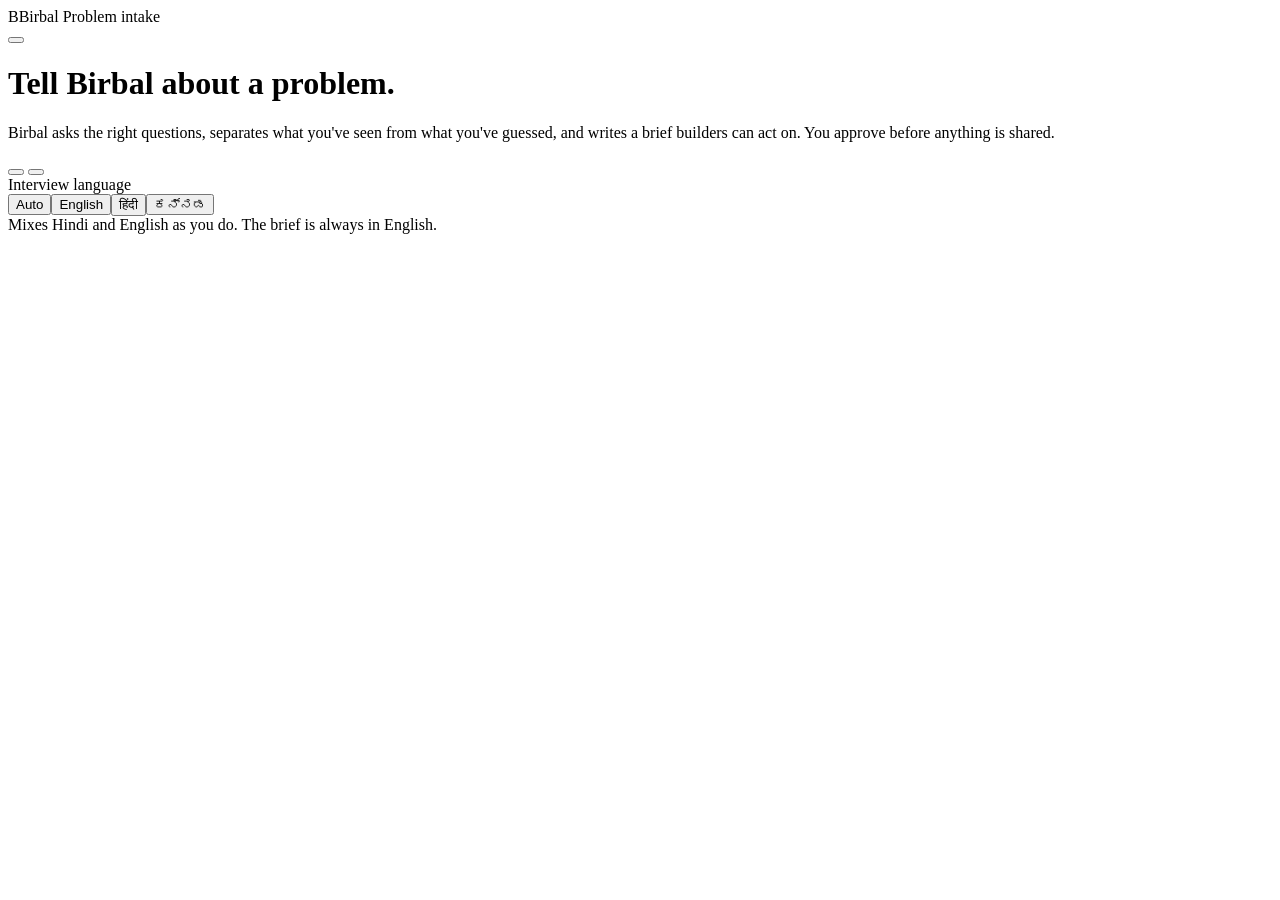
==== web/index.html @ 6f1f68e7 "Harden Birbal voice session lifecycle and fallback Co-Authored-By: Kolasani Venkat <kolasanivenkat2@" ====
<!doctype html>
<html lang="en">
<head>
<meta charset="utf-8">
<meta name="viewport" content="width=device-width, initial-scale=1">
<title>Birbal · Problem intake</title>
<link rel="preconnect" href="https://fonts.googleapis.com">
<link rel="stylesheet" href="https://fonts.googleapis.com/css2?family=Inter:wght@400;500;600;700&family=Source+Serif+4:opsz,wght@8..60,400;8..60,500&display=swap">
<link rel="stylesheet" href="/static/app.css">
</head>
<body>
<div class="bar">
  <a class="brand" href="/" style="color:inherit;text-decoration:none"><span class="mark">B</span>Birbal</a>
  <span class="crumb" id="crumb">Problem intake</span>
  <div class="spacer"></div>
  <span class="pill num" id="timer" hidden></span>
  <span class="pill live" id="livepill" hidden><span class="dot"></span>Live</span>
  <button class="btn ghost" id="toText" hidden title="Switch to typing (T)"></button>
  <button class="btn ghost" id="toVoice" hidden title="Switch back to voice (V)"></button>
  <button class="btn ghost" id="mute" hidden title="Mute (M)"></button>
  <button class="btn" id="end" hidden title="End & review (E)">End &amp; review <kbd>E</kbd></button>
  <button class="btn ghost" id="theme"></button>
</div>

<main id="startView" class="start">
  <h1>Tell Birbal about a problem.</h1>
  <p class="lead">Birbal asks the right questions, separates what you've seen from what you've guessed, and writes a brief builders can act on. You approve before anything is shared.</p>
  <div class="row">
    <button class="btn primary lg" id="startVoice"></button>
    <button class="btn lg" id="startText"></button>
    <button class="btn ghost lg" id="startDemo" hidden></button>
  </div>
  <div class="langrow">
    <span class="label">Interview language</span>
    <div class="seg" role="group" aria-label="Interview language" id="lang">
      <button aria-pressed="true" data-l="auto">Auto</button><button aria-pressed="false" data-l="en">English</button><button aria-pressed="false" data-l="hi" lang="hi">हिंदी</button><button aria-pressed="false" data-l="kn" lang="kn">ಕನ್ನಡ</button>
    </div>
    <span class="hint" id="langHint">Mixes Hindi and English as you do. The brief is always in English.</span>
  </div>
  <div class="meta">
    <div id="m1"></div>
    <div id="m2"></div>
    <div id="m3"></div>
  </div>
  <div class="banner err" id="startErr" hidden role="alert"></div>
  <div class="ready" id="ready"></div>
  <section class="recent" id="recent" hidden>
    <div class="label">Recent briefs</div>
    <div id="recentList"></div>
  </section>
</main>

<main id="liveView" class="split" hidden>
  <section class="convo" aria-label="Conversation">
    <div class="orbwrap">
      <div class="orb" id="orb" data-s="idle"><div class="core"></div></div>
      <div class="status" id="status" aria-live="polite">Connecting…<small>Allow microphone access if asked</small></div>
      <div class="wave" id="wave" aria-hidden="true"></div>
    </div>
    <div class="banner err" id="liveErr" hidden role="alert"></div>
    <div class="transcript" id="transcript" aria-live="polite" aria-label="Transcript"></div>
    <form class="composer" id="composer" hidden>
      <label class="sr" for="say">Your answer</label>
      <input id="say" autocomplete="off" placeholder="Type your answer and press Enter">
      <button class="btn primary" type="submit">Send</button>
    </form>
  </section>
  <aside class="notes" aria-label="Birbal's Notes">
    <header>
      <div class="top"><span class="label">Birbal's Notes</span><span class="num" id="clear" style="color:var(--muted);font-size:13px"></span></div>
      <div class="progress" id="progress"></div>
    </header>
    <div class="rows" id="rows"></div>
    <div class="side">
      <div class="grp"><span class="label">Private</span><div class="items" id="private"></div></div>
      <div class="grp"><span class="label">Open</span><div class="items" id="open"></div></div>
      <div class="grp"><span class="label">Parked</span><div class="items" id="parked"></div></div>
    </div>
  </aside>
</main>

<script src="/static/common.js"></script>
<script src="/static/voice.js" type="module"></script>
<script>
initTheme();
const $ = (id) => document.getElementById(id);
const demo = new URLSearchParams(location.search).has("demo");
$("startVoice").innerHTML = icon("mic") + "Start interview";
$("startText").innerHTML = icon("keyboard") + "Type instead";
$("startDemo").innerHTML = icon("play") + "Play demo";
$("startDemo").hidden = !demo;
$("m1").innerHTML = icon("shield") + "Nothing is shared with builders until you approve.";
$("m2").innerHTML = icon("clock") + "About 8 minutes. Stop anytime.";
$("m3").innerHTML = icon("lock") + "Birbal asks before using any name or number you mention.";
$("end").innerHTML = 'End &amp; review <kbd>E</kbd>';

let mode = null, poll = null, muted = false, lastT = 0, sid = null, lang = "auto";
const LANG_HINT = { auto: "Mixes Hindi and English as you do. The brief is always in English.",
  en: "Interview in English. The brief is in English.", hi: "Interview in Hindi. The brief is in English.",
  kn: "Interview in Kannada. The brief is in English." };
document.querySelectorAll("#lang button").forEach((b) => b.onclick = () => {
  lang = b.dataset.l;
  document.querySelectorAll("#lang button").forEach((x) => x.setAttribute("aria-pressed", String(x === b)));
  $("langHint").textContent = LANG_HINT[lang];
});
const params = new URLSearchParams(location.search);
const STATUS = {
  listening: ["Listening", "Take your time"],
  thinking: ["Thinking", "Updating Birbal's Notes"],
  speaking: ["Birbal is speaking", "Interrupt anytime"],
  idle: ["Ready", ""], ended: ["Interview ended", "Opening your brief…"],
};
const q = (path) => `${path}${path.includes("?") ? "&" : "?"}s=${sid}`;

let voiceOk = false;
let starting = false, switching = false, ending = false;
function paintHeader() {
  $("mute").hidden = $("toText").hidden = mode !== "voice";
  $("toVoice").hidden = mode !== "text" || !voiceOk || demo;
  $("toVoice").innerHTML = icon("mic") + "Continue with voice";
  $("composer").hidden = mode !== "text";
  $("wave").innerHTML = mode === "voice" ? Array.from({ length: 12 }, () => "<i></i>").join("") : "";
  $("toText").innerHTML = icon("keyboard") + "Type instead";
  paintMute();
  if (mode === "text") $("say").focus();
}

function showLive() {
  $("startView").hidden = true; $("liveView").hidden = false;
  ["timer", "livepill", "end"].forEach((id) => $(id).hidden = false);
  $("crumb").textContent = "Interview";
  paintHeader();
  history.replaceState(null, "", `/start?s=${sid}${demo ? "&demo=1" : ""}`);
  poll = setInterval(refresh, 700); refresh();
}

function paintMute() { $("mute").innerHTML = icon(muted ? "micoff" : "mic") + (muted ? "Unmute" : "Mute") + " <kbd>M</kbd>"; }

async function begin(m) {
  if (starting) return;
  starting = true;
  mode = m; $("startErr").hidden = true;
  try {
    sid = (await api(`/api/start?mode=${m}&lang=${lang}`, { method: "POST" })).id;
    if (m === "voice") {
      try { await connectVoice(); }
      catch (e) { await switchToText(e.message); }
    }
    showLive();
  } catch (e) { $("startErr").textContent = e.message; $("startErr").hidden = false; }
  finally { starting = false; }
}
$("startVoice").onclick = () => begin("voice");
$("startText").onclick = () => begin("text");
$("startDemo").onclick = () => begin("demo");

function setLevel(v) { // 0..1 from the mic analyser
  const bars = $("wave").children;
  for (let i = 0; i < bars.length; i++) bars[i].style.height = `${4 + Math.max(0, v * 16 * (0.6 + 0.4 * Math.sin(i + Date.now() / 120)))}px`;
}
function liveError(msg) { $("liveErr").textContent = msg; $("liveErr").hidden = !msg; }

async function connectVoice() {
  if (!window.BirbalVoice) throw new Error("Voice client failed to load.");
  await window.BirbalVoice.connect({ session: sid, lang, onLevel: setLevel, onError: (msg) => toText(msg) });
  window.BirbalVoice.setMuted(muted);
}

async function switchToText(reason) {
  await window.BirbalVoice?.disconnect();
  if (ending) return;
  await api(q("/api/mode?mode=text"), { method: "POST" });
  if (ending) return;
  mode = "text";
  liveError(reason ? reason + " You can continue by typing." : "");
  paintHeader();
}

async function toText(reason) {
  if (mode !== "voice" || switching || ending) return;
  switching = true;
  try {
    await switchToText(reason);
    if (!reason && !ending) toast("Switched to typing. Your interview continues.");
  } catch (e) { liveError(e.message); }
  finally { switching = false; }
}
$("toText").onclick = () => toText();

async function toVoice() {
  if (mode !== "text" || switching || ending || $("say").disabled) return;
  switching = true;
  $("toVoice").disabled = true;
  $("say").disabled = true;
  try {
    await connectVoice();
    if (ending) return;
    mode = "voice"; liveError(""); paintHeader();
    toast("Back on voice. Birbal will pick up where you left off.");
  } catch (e) {
    try { await switchToText(e.message); } catch (err) { liveError(err.message); }
  } finally { switching = false; $("toVoice").disabled = false; $("say").disabled = false; }
}
$("toVoice").onclick = toVoice;
api("/api/voice").then((v) => { voiceOk = v.ready; if (mode) paintHeader(); }).catch(() => {});

$("composer").onsubmit = async (e) => {
  e.preventDefault();
  if (mode !== "text" || switching || ending || $("say").disabled) return;
  const text = $("say").value.trim(); if (!text) return;
  $("say").value = ""; $("say").disabled = true;
  try { await api(q("/api/turn"), { method: "POST", body: { text } }); liveError(""); }
  catch (err) { liveError(err.message); $("say").value = text; }
  finally { $("say").disabled = false; $("say").focus(); refresh(); }
};

$("end").onclick = endInterview;
async function endInterview() {
  if (ending) return;
  ending = true;
  $("end").disabled = true; $("end").textContent = "Writing brief…";
  clearInterval(poll);
  await window.BirbalVoice?.disconnect();
  await api(q("/api/end"), { method: "POST" }).catch(() => {});
  location.href = `/review?s=${sid}`;
}
$("mute").onclick = () => { muted = !muted; window.BirbalVoice?.setMuted(muted); paintMute(); };

document.addEventListener("keydown", (e) => {
  if (e.target.tagName === "INPUT" || $("liveView").hidden || e.metaKey || e.ctrlKey) return;
  if (e.key === "e" || e.key === "E") endInterview();
  if ((e.key === "m" || e.key === "M") && mode === "voice") $("mute").click();
  if ((e.key === "t" || e.key === "T") && mode === "voice") toText();
  if ((e.key === "v" || e.key === "V") && mode === "text" && voiceOk) toVoice();
});

const rowsSeen = new Map();
function renderRows(s) {
  const box = $("rows");
  const special = ["consent", "contradiction", "readback"].includes(s.focus)
    ? { key: "_now", label: { consent: "Asking permission", contradiction: "Checking a contradiction", readback: "Reading back" }[s.focus], score: 0, focus: true, text: "", kind: "" } : null;
  const list = special ? [special, ...s.rows] : s.rows;
  // Keyed update: rows are created once and patched in place, so only real changes animate.
  [...box.children].forEach((el) => { if (!list.some((r) => "row-" + r.key === el.id)) el.remove(); });
  list.forEach((r, i) => {
    let el = document.getElementById("row-" + r.key);
    if (!el) { el = document.createElement("div"); el.id = "row-" + r.key; el.className = "r"; }
    if (box.children[i] !== el) box.insertBefore(el, box.children[i] || null);
    const sig = [r.score, r.kind, r.text, r.focus, r.focus ? s.why : ""].join("|");
    if (el.dataset.sig === sig) return;
    const prev = rowsSeen.get(r.key) || { score: 0, kind: "" };
    const upgraded = el.dataset.sig && (r.score > prev.score || (r.kind && r.kind !== prev.kind));
    rowsSeen.set(r.key, { score: r.score, kind: r.kind });
    el.dataset.sig = sig; el.dataset.score = r.score;
    el.classList.toggle("focus", !!r.focus);
    el.innerHTML = `<span class="st" aria-label="${["empty", "partial", "clear"][r.score]}"></span>
      <span class="name">${esc(r.label)}</span>
      ${r.focus ? `<span class="asking">${r.key === "_now" ? "now" : "asking now"}</span>` : r.kind ? `<span class="chip ${r.kind}">${KIND[r.kind]}</span>` : "<span></span>"}
      ${r.text ? `<span class="val">${esc(r.text)}</span>` : ""}
      ${r.focus && s.why ? `<span class="why">Asking because: ${esc(s.why)}</span>` : ""}`;
    if (upgraded) { el.classList.remove("flash"); void el.offsetWidth; el.classList.add("flash"); }
  });
}

async function refresh() {
  let s; try { s = await api(q("/api/state")); } catch (e) { return; }
  if (s.status === "error" && mode === "voice") {
    await toText(s.error || "Voice disconnected.");
    return;
  }
  $("timer").textContent = mmss(s.elapsed);
  const [a, b] = STATUS[s.status] || STATUS.idle;
  $("orb").dataset.s = s.status;
  $("status").innerHTML = `${a}<small>${b}</small>`;
  $("clear").textContent = `${s.clear} of 9 clear`;
  $("progress").innerHTML = s.rows.map((r) => `<i class="p${r.score}"></i>`).join("");

  renderRows(s);
  $("private").innerHTML = s.private.length ? s.private.map((p) =>
    `<div class="item"><span class="chip private">${icon("lock")}&nbsp;${esc(p.span)}</span><span class="arrow">→</span>${p.choice ? esc(CHOICE[p.choice]) : '<span style="color:var(--private)">asking…</span>'}</div>`).join("")
    : '<span class="empty">None yet</span>';
  $("open").innerHTML = s.open.length ? s.open.map((u) =>
    `<div class="item">${esc(u.question)}${u.who_might_know ? ` <span class="arrow">→</span> ${esc(u.who_might_know)}` : ""}</div>`).join("")
    : '<span class="empty">None yet</span>';
  $("parked").innerHTML = s.parked.length ? esc(s.parked.join(" · ")) : '<span class="empty">None yet</span>';

  const n = s.transcript.length, t = n ? s.transcript[n - 1].t + ":" + s.transcript[n - 1].text.length : "";
  if (t !== lastT) {
    const isNew = n && s.transcript[n - 1].role === "birbal";
    lastT = t;
    $("transcript").innerHTML = s.transcript.map((x, i) => {
      const last = i === n - 1;
      const txt = last && isNew
        ? x.text.split(/(\s+)/).map((w, j) => /\s/.test(w) ? w : `<span class="w" style="animation-delay:${Math.min(j * 18, 1600)}ms">${esc(w)}</span>`).join("")
        : esc(x.text);
      return `<div class="msg ${x.role}${i < n - 4 ? " old" : ""}${last ? " newest" : ""}"><div class="who">${x.role === "birbal" ? "Birbal" : "You"}</div><div class="txt">${txt}</div></div>`;
    }).join("") + '<div class="msg owner live" id="interim" hidden><div class="who">You · live</div><div class="txt"></div></div>';
  }
  const live = $("interim");
  if (live) {
    live.hidden = !s.interim;
    if (s.interim) live.querySelector(".txt").innerHTML = esc(s.interim) + '<span class="caret"></span>';
  }
  $("transcript").scrollTop = $("transcript").scrollHeight;
  if (s.ended && mode === "demo") { clearInterval(poll); setTimeout(() => location.href = `/review?s=${sid}`, 1500); }
}

async function home() {
  try {
    const h = await api("/api/health");
    const parts = [h.voice ? `Voice ready (${h.tts === "sarvam" ? "Sarvam" : h.tts === "elevenlabs" ? "ElevenLabs" : "Aura"})` : "Voice off",
                   h.llm ? `AI ready (${h.model})` : "AI off: add a key to .env"];
    $("ready").innerHTML = `<span class="dot ${h.voice ? "on" : ""}"></span>${parts.join(" · ")}`;
    $("startVoice").disabled = !h.voice; $("startVoice").title = h.voice ? "" : h.why;
    $("startText").disabled = !h.llm;
  } catch (e) {}
  try {
    const list = await api("/api/sessions");
    if (list.length) {
      $("recent").hidden = false;
      $("recentList").innerHTML = list.map((x) => `<a class="rec" href="/review?s=${x.id}">
        <span class="t">${esc(x.title)}</span>
        <span class="m num">${esc(x.created.slice(0, 16).replace("T", " "))} · ${x.clear}/9 clear · ${x.private} private
        ${x.approved ? '<span class="chip ok">Approved</span>' : x.ended ? '<span class="chip">Draft</span>' : '<span class="chip">In progress</span>'}</span></a>`).join("");
    }
  } catch (e) {}
}

(async () => {
  const s0 = params.get("s");
  if (s0) {
    try {
      const st = await api(`/api/state?s=${s0}`);
      sid = s0;
      if (st.ended) { location.href = `/review?s=${sid}`; return; }
      lang = st.lang;
      if (st.mode === "voice") await switchToText();
      mode = st.mode === "demo" ? "demo" : "text"; showLive();
      if (mode === "text") toast("Interview resumed. Continue by typing.");
      return;
    } catch (e) { history.replaceState(null, "", "/start"); }
  }
  home();
})();
</script>
</body>
</html>
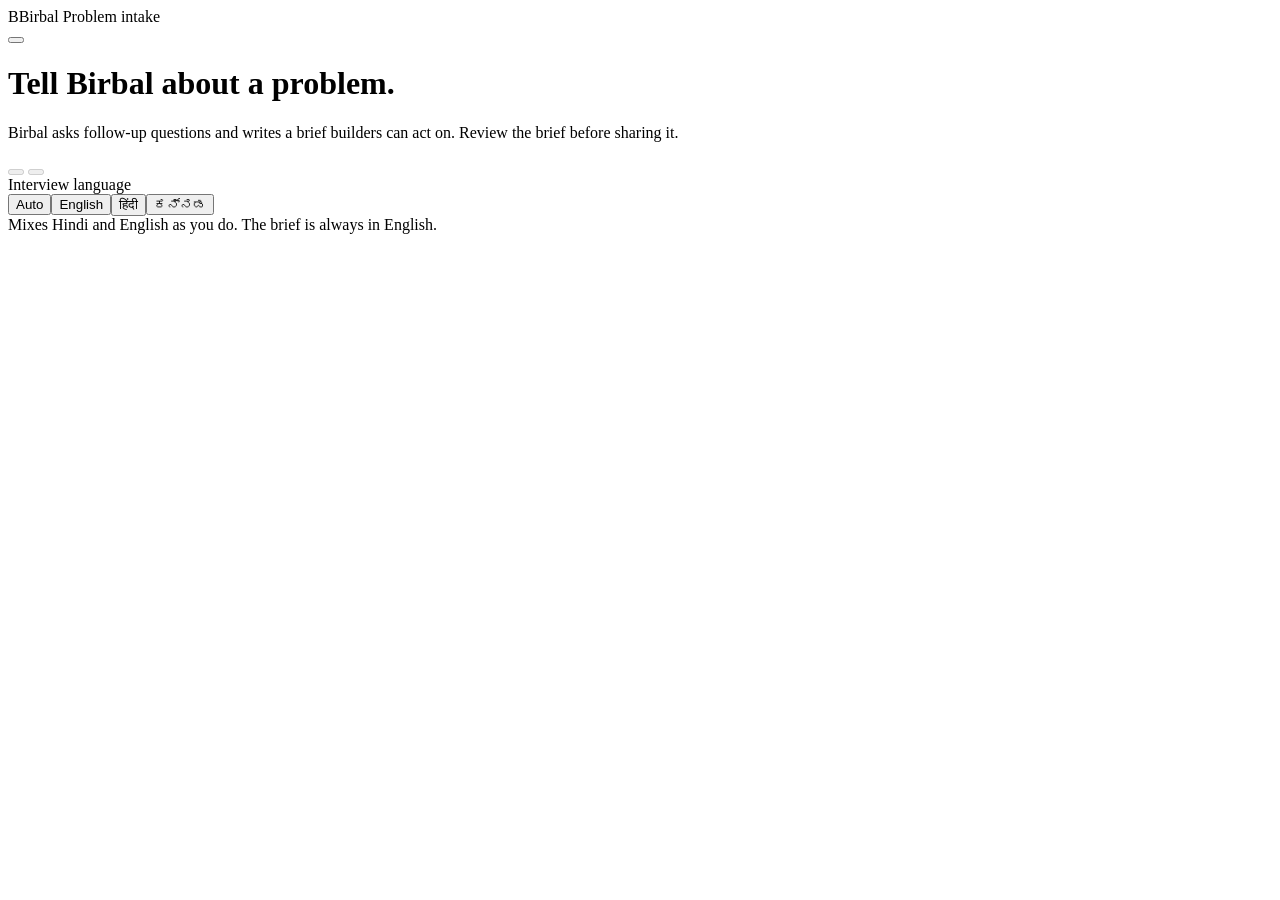
==== commit bf1227c4: "Show the privacy notice before starting a pilot interview Co-Authored-By: Kolasani Venkat <kolasaniv" ====
--- a/web/index.html
+++ b/web/index.html
@@ -20,15 +20,23 @@
   <button class="btn ghost" id="mute" hidden title="Mute (M)"></button>
   <button class="btn" id="end" hidden title="End & review (E)">End &amp; review <kbd>E</kbd></button>
   <button class="btn ghost" id="theme"></button>
+  <button class="btn ghost" id="signOut" hidden>Sign out</button>
 </div>
 
 <main id="startView" class="start">
   <h1>Tell Birbal about a problem.</h1>
-  <p class="lead">Birbal asks the right questions, separates what you've seen from what you've guessed, and writes a brief builders can act on. You approve before anything is shared.</p>
+  <p class="lead" id="intro">Birbal asks follow-up questions and writes a brief builders can act on. Review the brief before sharing it.</p>
+  <section class="privacyNotice" id="pilotPrivacy" aria-labelledby="privacyTitle" hidden>
+    <h2 id="privacyTitle">Before you start: how Birbal uses your data</h2>
+    <p><strong>AI processing.</strong> Birbal sends what you type to AI services to ask follow-up questions and draft your brief. They receive your answers before redaction.</p>
+    <p id="providerDisclosure"></p>
+    <p><strong>Saving and sharing.</strong> Birbal saves your interview in Supabase under your account. This pilot doesn't post it publicly or send it to builders. You can download a redacted brief after you approve it.</p>
+    <p>Leave out passwords, customer records, and anything your organization hasn't cleared for AI use. Ask your pilot administrator about retention or deletion.</p>
+  </section>
   <div class="row">
-    <button class="btn primary lg" id="startVoice"></button>
-    <button class="btn lg" id="startText"></button>
-    <button class="btn ghost lg" id="startDemo" hidden></button>
+    <button class="btn primary lg" id="startVoice" disabled></button>
+    <button class="btn lg" id="startText" disabled></button>
+    <button class="btn ghost lg" id="startDemo" hidden disabled></button>
   </div>
   <div class="langrow">
     <span class="label">Interview language</span>
@@ -45,7 +53,7 @@
   <div class="banner err" id="startErr" hidden role="alert"></div>
   <div class="ready" id="ready"></div>
   <section class="recent" id="recent" hidden>
-    <div class="label">Recent briefs</div>
+    <div class="label" id="recentLabel">Recent briefs</div>
     <div id="recentList"></div>
   </section>
 </main>
@@ -58,6 +66,7 @@
       <div class="wave" id="wave" aria-hidden="true"></div>
     </div>
     <div class="banner err" id="liveErr" hidden role="alert"></div>
+    <div class="banner err" id="saveWarning" hidden role="status">Not saved yet. Keep this interview open while Birbal retries.</div>
     <div class="transcript" id="transcript" aria-live="polite" aria-label="Transcript"></div>
     <form class="composer" id="composer" hidden>
       <label class="sr" for="say">Your answer</label>
@@ -84,6 +93,22 @@
 <script>
 initTheme();
 const $ = (id) => document.getElementById(id);
+const pilotSetup = setupPilot((status) => {
+  const providers = status.interview_providers;
+  isPrivatePilot = true;
+  $("startDemo").hidden = true;
+  $("startVoice").hidden = true;
+  $("startText").textContent = "Start interview";
+  $("startText").classList.add("primary");
+  $("startText").setAttribute("aria-describedby", "pilotPrivacy");
+  $("intro").textContent = "Birbal asks follow-up questions and drafts a private brief for you to review.";
+  $("m1").hidden = $("m3").hidden = true;
+  $("providerDisclosure").textContent = providers.length
+    ? "AI services this pilot may use, including backups: " + new Intl.ListFormat("en").format(providers) + "."
+    : "No AI services are configured for this pilot.";
+  $("pilotPrivacy").hidden = false;
+  $("recentLabel").textContent = "Your recent interviews";
+});
 const demo = new URLSearchParams(location.search).has("demo");
 $("startVoice").innerHTML = icon("mic") + "Start interview";
 $("startText").innerHTML = icon("keyboard") + "Type instead";
@@ -95,6 +120,7 @@
 $("end").innerHTML = 'End &amp; review <kbd>E</kbd>';
 
 let mode = null, poll = null, muted = false, lastT = 0, sid = null, lang = "auto";
+let isPrivatePilot = false;
 const LANG_HINT = { auto: "Mixes Hindi and English as you do. The brief is always in English.",
   en: "Interview in English. The brief is in English.", hi: "Interview in Hindi. The brief is in English.",
   kn: "Interview in Kannada. The brief is in English." };
@@ -113,7 +139,6 @@
 const q = (path) => `${path}${path.includes("?") ? "&" : "?"}s=${sid}`;
 
 let voiceOk = false;
-let starting = false, switching = false, ending = false;
 function paintHeader() {
   $("mute").hidden = $("toText").hidden = mode !== "voice";
   $("toVoice").hidden = mode !== "text" || !voiceOk || demo;
@@ -137,18 +162,17 @@
 function paintMute() { $("mute").innerHTML = icon(muted ? "micoff" : "mic") + (muted ? "Unmute" : "Mute") + " <kbd>M</kbd>"; }
 
 async function begin(m) {
-  if (starting) return;
-  starting = true;
   mode = m; $("startErr").hidden = true;
   try {
+    if (m === "voice") {
+      if (!window.BirbalVoice) throw new Error("Voice client failed to load. Use “Type instead”.");
+      const v = await api(`/api/voice?lang=${lang}`);
+      if (!v.ready) throw new Error(v.why + " Use “Type instead” meanwhile.");
+    }
     sid = (await api(`/api/start?mode=${m}&lang=${lang}`, { method: "POST" })).id;
-    if (m === "voice") {
-      try { await connectVoice(); }
-      catch (e) { await switchToText(e.message); }
-    }
+    if (m === "voice") await window.BirbalVoice.connect({ session: sid, onLevel: setLevel, onError: voiceFailed });
     showLive();
   } catch (e) { $("startErr").textContent = e.message; $("startErr").hidden = false; }
-  finally { starting = false; }
 }
 $("startVoice").onclick = () => begin("voice");
 $("startText").onclick = () => begin("text");
@@ -159,69 +183,56 @@
   for (let i = 0; i < bars.length; i++) bars[i].style.height = `${4 + Math.max(0, v * 16 * (0.6 + 0.4 * Math.sin(i + Date.now() / 120)))}px`;
 }
 function liveError(msg) { $("liveErr").textContent = msg; $("liveErr").hidden = !msg; }
-
-async function connectVoice() {
-  if (!window.BirbalVoice) throw new Error("Voice client failed to load.");
-  await window.BirbalVoice.connect({ session: sid, lang, onLevel: setLevel, onError: (msg) => toText(msg) });
-  window.BirbalVoice.setMuted(muted);
-}
-
-async function switchToText(reason) {
-  await window.BirbalVoice?.disconnect();
-  if (ending) return;
-  await api(q("/api/mode?mode=text"), { method: "POST" });
-  if (ending) return;
-  mode = "text";
-  liveError(reason ? reason + " You can continue by typing." : "");
-  paintHeader();
-}
-
-async function toText(reason) {
-  if (mode !== "voice" || switching || ending) return;
-  switching = true;
-  try {
-    await switchToText(reason);
-    if (!reason && !ending) toast("Switched to typing. Your interview continues.");
-  } catch (e) { liveError(e.message); }
-  finally { switching = false; }
-}
-$("toText").onclick = () => toText();
+function voiceFailed(msg) { liveError(msg + " Switching to typing keeps your interview."); }
+
+async function toText() {
+  if (mode !== "voice") return;
+  try { await window.BirbalVoice?.disconnect(); } catch (e) {}
+  await api(q("/api/mode?mode=text"), { method: "POST" }).catch(() => {});
+  mode = "text"; liveError(""); paintHeader();
+  toast("Switched to typing. Your interview continues.");
+}
+$("toText").onclick = toText;
 
 async function toVoice() {
-  if (mode !== "text" || switching || ending || $("say").disabled) return;
-  switching = true;
+  if (mode !== "text") return;
   $("toVoice").disabled = true;
-  $("say").disabled = true;
-  try {
-    await connectVoice();
-    if (ending) return;
+  try {
+    await window.BirbalVoice.connect({ session: sid, onLevel: setLevel, onError: voiceFailed });
+    await api(q("/api/mode?mode=voice"), { method: "POST" });
     mode = "voice"; liveError(""); paintHeader();
     toast("Back on voice. Birbal will pick up where you left off.");
-  } catch (e) {
-    try { await switchToText(e.message); } catch (err) { liveError(err.message); }
-  } finally { switching = false; $("toVoice").disabled = false; $("say").disabled = false; }
+  } catch (e) { liveError(e.message); }
+  finally { $("toVoice").disabled = false; }
 }
 $("toVoice").onclick = toVoice;
 api("/api/voice").then((v) => { voiceOk = v.ready; if (mode) paintHeader(); }).catch(() => {});
 
 $("composer").onsubmit = async (e) => {
   e.preventDefault();
-  if (mode !== "text" || switching || ending || $("say").disabled) return;
   const text = $("say").value.trim(); if (!text) return;
   $("say").value = ""; $("say").disabled = true;
   try { await api(q("/api/turn"), { method: "POST", body: { text } }); liveError(""); }
-  catch (err) { liveError(err.message); $("say").value = text; }
+  catch (err) {
+    if (err.savePending) $("saveWarning").hidden = false;
+    else { liveError(err.message); $("say").value = text; }
+  }
   finally { $("say").disabled = false; $("say").focus(); refresh(); }
 };
 
 $("end").onclick = endInterview;
 async function endInterview() {
-  if (ending) return;
-  ending = true;
+  if ($("end").disabled) return;
   $("end").disabled = true; $("end").textContent = "Writing brief…";
+  if (mode === "voice") try { await window.BirbalVoice.disconnect(); } catch (e) {}
+  try { await api(q("/api/end"), { method: "POST" }); }
+  catch (error) {
+    $("end").disabled = false;
+    $("end").innerHTML = 'End &amp; review <kbd>E</kbd>';
+    liveError(error.message);
+    return;
+  }
   clearInterval(poll);
-  await window.BirbalVoice?.disconnect();
-  await api(q("/api/end"), { method: "POST" }).catch(() => {});
   location.href = `/review?s=${sid}`;
 }
 $("mute").onclick = () => { muted = !muted; window.BirbalVoice?.setMuted(muted); paintMute(); };
@@ -264,8 +275,10 @@
 
 async function refresh() {
   let s; try { s = await api(q("/api/state")); } catch (e) { return; }
-  if (s.status === "error" && mode === "voice") {
-    await toText(s.error || "Voice disconnected.");
+  $("saveWarning").hidden = !s.save_pending;
+  if (s.status === "error" && mode === "voice") {  // any voice service failure: keep the interview, continue typing
+    await toText();
+    toast("Voice hiccup. Continuing by typing. Press Continue with voice to try again.");
     return;
   }
   $("timer").textContent = mmss(s.elapsed);
@@ -318,25 +331,31 @@
     const list = await api("/api/sessions");
     if (list.length) {
       $("recent").hidden = false;
-      $("recentList").innerHTML = list.map((x) => `<a class="rec" href="/review?s=${x.id}">
+      $("recentList").innerHTML = list.map((x) => `<a class="rec" href="/${isPrivatePilot && !x.ended ? "start" : "review"}?s=${encodeURIComponent(x.id)}">
         <span class="t">${esc(x.title)}</span>
         <span class="m num">${esc(x.created.slice(0, 16).replace("T", " "))} · ${x.clear}/9 clear · ${x.private} private
         ${x.approved ? '<span class="chip ok">Approved</span>' : x.ended ? '<span class="chip">Draft</span>' : '<span class="chip">In progress</span>'}</span></a>`).join("");
     }
-  } catch (e) {}
+  } catch (e) { if (isPrivatePilot) { $("startErr").textContent = e.message; $("startErr").hidden = false; } }
 }
 
 (async () => {
+  try {
+    await pilotSetup;
+    $("startDemo").disabled = isPrivatePilot;
+  } catch (e) {
+    $("startErr").textContent = "Birbal couldn't load the interview settings. Reload and try again.";
+    $("startErr").hidden = false;
+    return;
+  }
   const s0 = params.get("s");
   if (s0) {
     try {
       const st = await api(`/api/state?s=${s0}`);
       sid = s0;
       if (st.ended) { location.href = `/review?s=${sid}`; return; }
-      lang = st.lang;
-      if (st.mode === "voice") await switchToText();
-      mode = st.mode === "demo" ? "demo" : "text"; showLive();
-      if (mode === "text") toast("Interview resumed. Continue by typing.");
+      mode = "text"; showLive();  // resume after refresh: continue by typing
+      toast("Interview resumed. Continue by typing.");
       return;
     } catch (e) { history.replaceState(null, "", "/start"); }
   }
